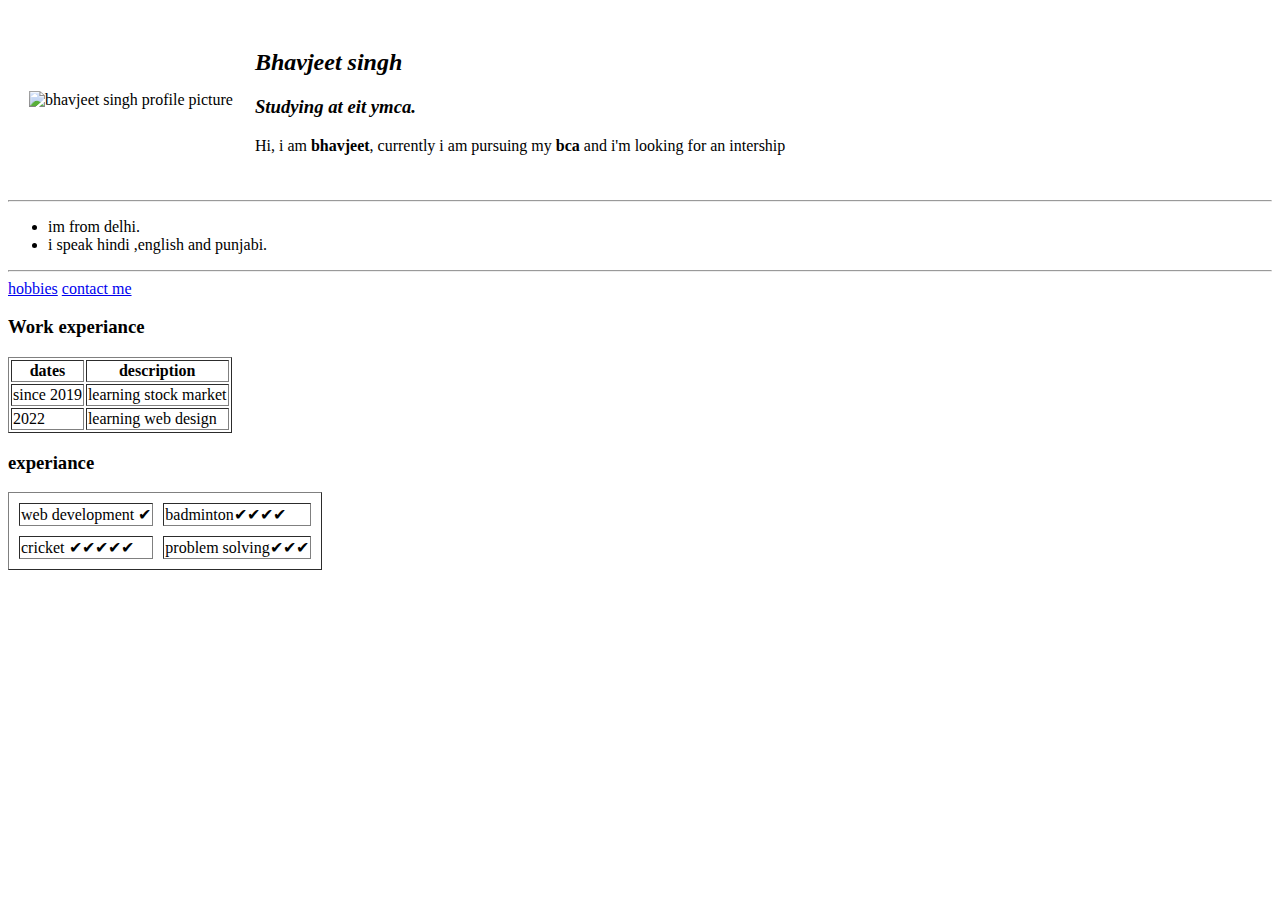
==== index.html @ 54124855 "Add files via upload" ====
<!DOCTYPE html>
<html lang="en">
<head>
    <meta charset="UTF-8">
    <title>my resume</title>

</head>
<body>
    <table cellspacing="20">
        <tr>
            <td> <img src="C:\Users\bhavjeet singh\Downloads\IMG_20220908_171525-modified (1).png"height="180"width="180," alt="bhavjeet singh profile picture">     </td>
            <td><h2><i>Bhavjeet singh</i></h2>
                <h3><b><i>Studying at </b><strong> eit ymca.</strong></i></h3>
                <p>Hi, i am <strong>bhavjeet</strong>, currently i am pursuing my 
                   <strong>bca</strong> and i'm looking for an intership</p></td>
        </tr>
    </table>
 
    <hr>
    <ul>
        <li>im from delhi.</li>
        <li>i speak hindi ,english and punjabi.</li>
    </ul>
    <hr margins="10x">
    <a href="hobbies.html">hobbies</a>
    <a href="contact-me.html">contact me</a>
  <h3>Work experiance</h3>
  <table border="1px">
    <thead>
       <tr>
         <th>dates</th>
        <th>description</th>
       </tr>
    </thead>
    <tbody>
    <tr>
        <td>since 2019</td>
        <td>learning stock market</td>
    </tr>
    <tr>
        <td>2022</td> 
        <td>learning web design</td>
    </tr>
    </tbody>
  </table>
  
  <h3>experiance</h3>
  <table cellspacing="10" border="1px">
    <tr>
        <td>web development ✔</td>
        <td>badminton✔✔✔✔</td>
    </tr>
    <tr>
        <td>cricket ✔✔✔✔✔</td>
        <td>problem solving✔✔✔</td>
    
    </tr>
  </table> 

</body>
</html>
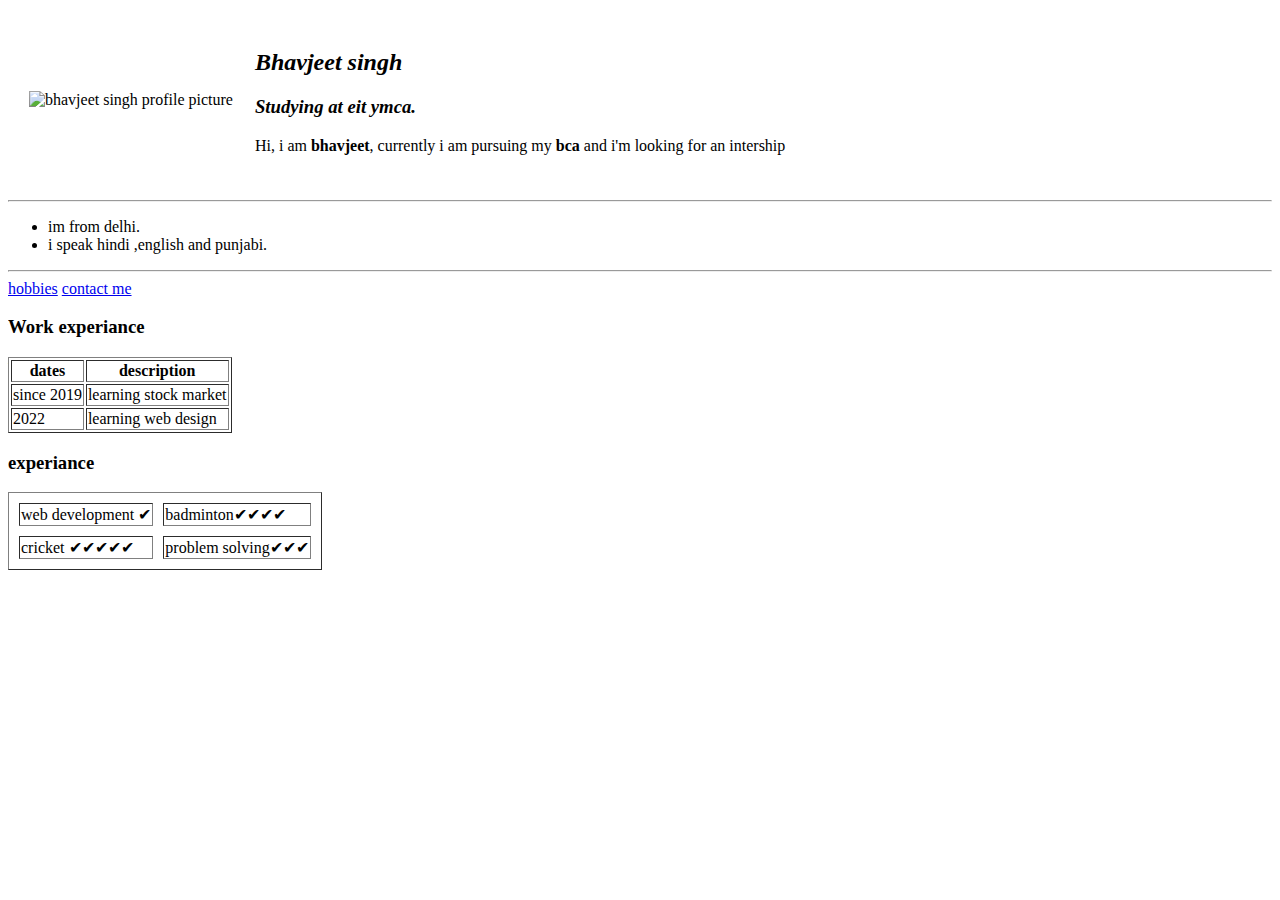
==== commit da1bb12e: "fixed image loading problem" ====
--- a/index.html
+++ b/index.html
@@ -8,7 +8,7 @@
 <body>
     <table cellspacing="20">
         <tr>
-            <td> <img src="C:\Users\bhavjeet singh\Downloads\IMG_20220908_171525-modified (1).png"height="180"width="180," alt="bhavjeet singh profile picture">     </td>
+            <td> <img src="IMG_20220908_171525-modified (1).png"height="180"width="180," alt="bhavjeet singh profile picture">     </td>
             <td><h2><i>Bhavjeet singh</i></h2>
                 <h3><b><i>Studying at </b><strong> eit ymca.</strong></i></h3>
                 <p>Hi, i am <strong>bhavjeet</strong>, currently i am pursuing my 
@@ -58,4 +58,4 @@
   </table> 
 
 </body>
-</html>+</html>
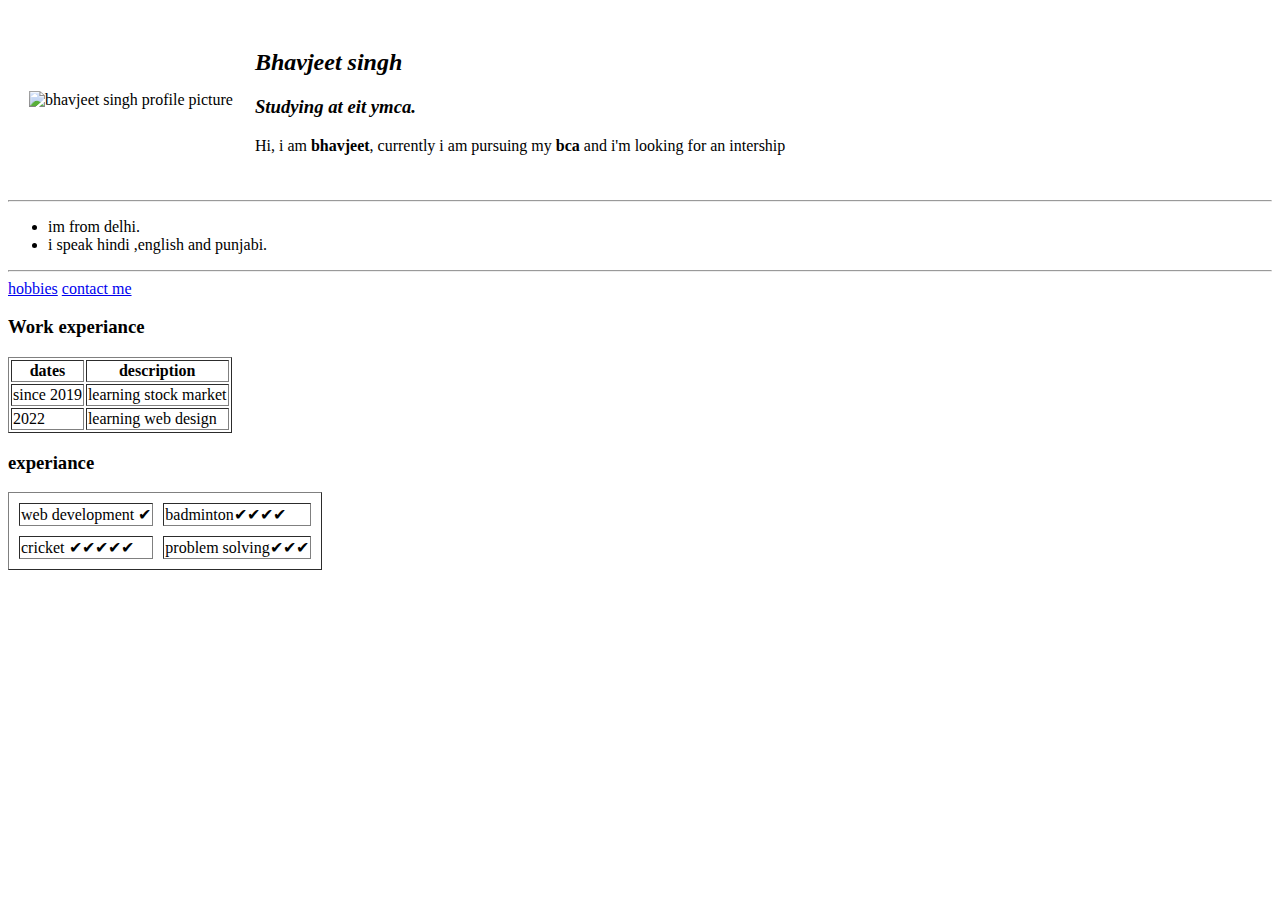
==== commit f2e52c92: "Update index.html" ====
--- a/index.html
+++ b/index.html
@@ -8,7 +8,7 @@
 <body>
     <table cellspacing="20">
         <tr>
-            <td> <img src="IMG_20220908_171525-modified (1).png"height="180"width="180," alt="bhavjeet singh profile picture">     </td>
+            <td> <img src="IMG_20220908_171525-modified (2)-modified.png"height="180"width="180," alt="bhavjeet singh profile picture">     </td>
             <td><h2><i>Bhavjeet singh</i></h2>
                 <h3><b><i>Studying at </b><strong> eit ymca.</strong></i></h3>
                 <p>Hi, i am <strong>bhavjeet</strong>, currently i am pursuing my 
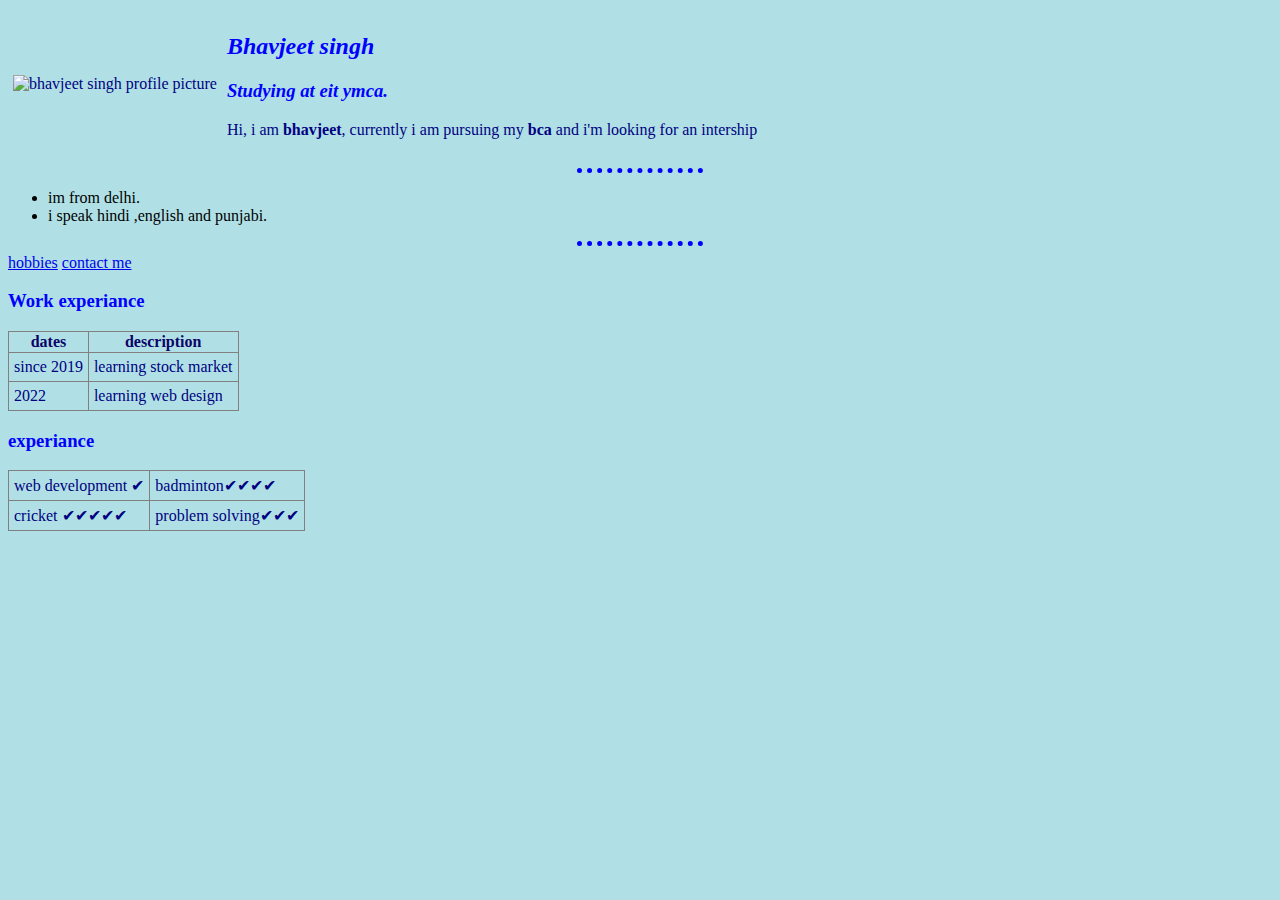
==== commit a6df9ee6: "Update index.html" ====
--- a/index.html
+++ b/index.html
@@ -3,6 +3,7 @@
 <head>
     <meta charset="UTF-8">
     <title>my resume</title>
+    <link rel="stylesheet" href="style.css">
 
 </head>
 <body>
--- a/style.css
+++ b/style.css
@@ -0,0 +1,32 @@
+
+body {
+    background-color: powderblue;
+
+}
+hr {
+    border-style: none;
+    border-top-style: dotted ;
+    width: 10%;
+    border-width: 5px;
+    border-color: blue;
+} 
+h3 {
+    color: blue;
+}
+h2 {
+    color: blue;
+}
+table{
+    border-collapse: collapse;
+    
+}
+td {
+    padding: 5px;
+    height: 5px;
+    color: navy;
+}
+tr:hover {background-color:rgb(82, 167, 182);}
+th {
+  
+    color: rgb(11, 4, 104);
+}
